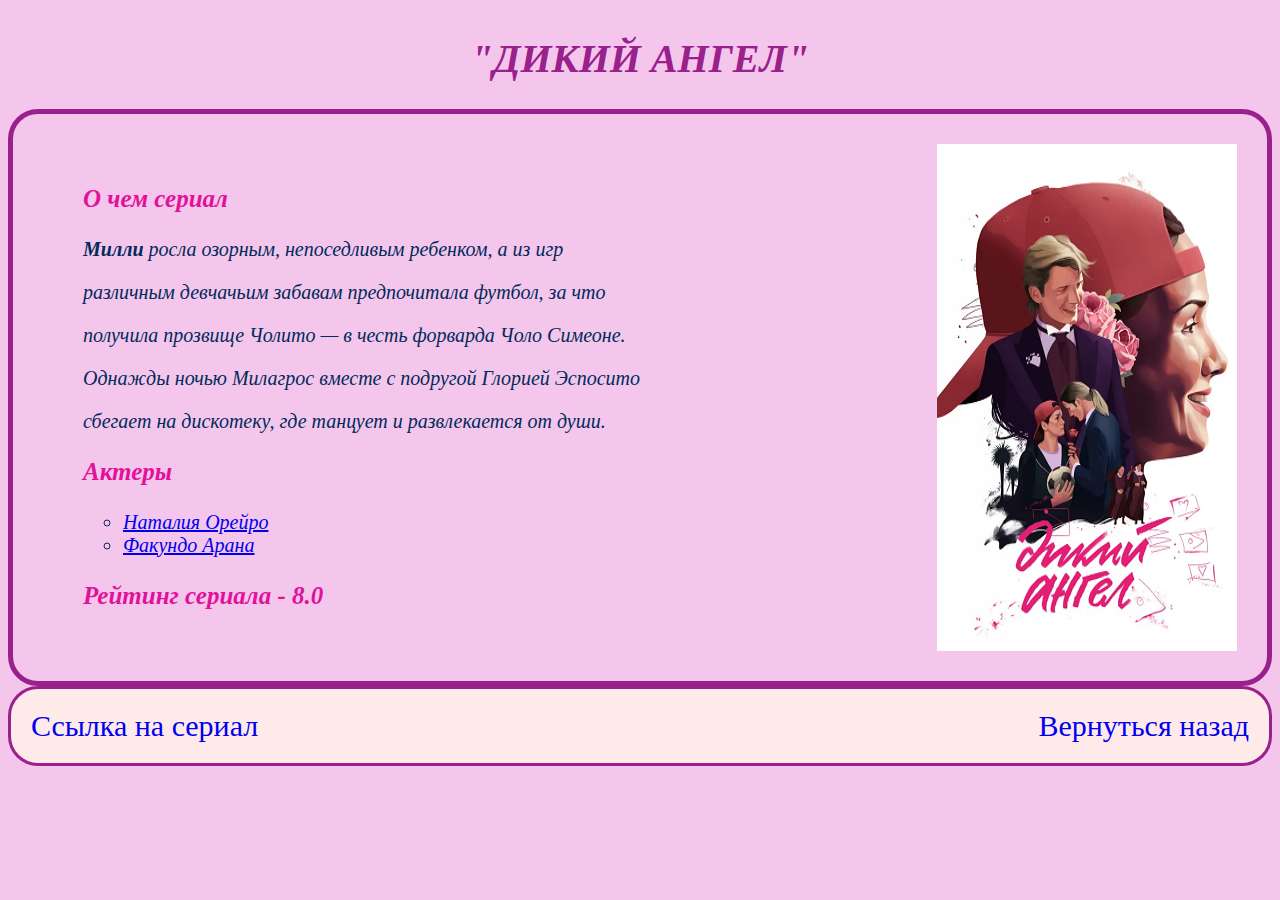
==== Wild angel.html @ fcc08603 "initial commit" ====
<!DOCTYPE html>
<html lang="ru">
   <head>
      <meta charset="UTF-8">
      <meta http-equiv="X-UA-Compatible" content="IE=edge">
      <meta name="viewport" content="width=device-width, initial-scale=1.0">
      <title>Дикий ангел</title>
      <link rel="stylesheet" href="styles.css">
   </head>
   <body class="bodytwo">
      <div class="headingtwo">
         <h1>"Дикий ангел"</h1>
      </div>
      <div class="parenttwo">
         <img class="imgtwo" src="angel.png" alt="Дикий ангел" width="300">
         <ul class="titletwo">
            <li class="itemtwo">
               <h3 class="pointstwo">О чем сериал</h3>
               <p><b>Милли</b> росла озорным, непоседливым ребенком, а из игр</p>
               <p> различным девчачьим забавам предпочитала футбол, за что</p>
               <p>получила прозвище Чолито — в честь форварда Чоло Симеоне.</p>
               <p>Однажды ночью Милагрос вместе с подругой Глорией Эспосито</p>
               <p>сбегает на дискотеку, где танцует и развлекается от души.</p>
            </li>
            <li class="itemtwo">
               <h3 class="pointstwo">Актеры</h3>
               <ul>
                  <li><a href="https://ru.wikipedia.org/wiki/%D0%9E%D1%80%D0%B5%D0%B9%D1%80%D0%BE,_%D0%9D%D0%B0%D1%82%D0%B0%D0%BB%D0%B8%D1%8F" target="_blank">Наталия Орейро</a></li>
                  <li><a href="https://ru.wikipedia.org/wiki/%D0%90%D1%80%D0%B0%D0%BD%D0%B0,_%D0%A4%D0%B0%D0%BA%D1%83%D0%BD%D0%B4%D0%BE" target="_blank">Факундо Арана</a></li>
               </ul>
            </li>
            <li class="itemtwo">
               <h3 class="pointstwo">Рейтинг сериала - 8.0</h3>
            </li>
         </ul>
      </div>
      <nav class="navtwo">
         <a class="linktwo" href="https://www.kinopoisk.ru/series/77191/" target="_blank">Ссылка на сериал</a>
         <a class="backtwo" href="index.html">Вернуться назад</a>
      </nav>
   </body>
</html>
---- styles.css ----
/* Main page */
.bodymain {
    background-color: #F6F1E9;
}
.bodymain:hover {
    background-color: #FFE6C7;
}
.headingmain {
   display: flex;
   justify-content: center;
   font-size: 20px;
   font-style: italic;
   color: #4F200D;   
}
.headingmain:hover {
    color: #FF8400;
    text-transform: uppercase;
}
.imgmain {
    clip-path: polygon(0% 0%, 75% 0%, 100% 50%, 75% 100%, 0% 100%);
}
.imgmain:hover {
    border-radius: 50%;
}
.parentmain {
    display: flex;
    justify-content: space-evenly;
    align-items: center;
    border: 10px solid #4F200D;
    padding: 50px;
}
.itemmain {
   font-size: 30px; 
   color: #4F200D;
   text-decoration: none;
}
.itemmain:hover {
    background-color: #FF8400;
    text-transform: uppercase;   
}
@media all and (max-width: 800px) {
    .bodymain {
        background-color: #FFE6C7;
    }
    .imgmain {
        width: 500px; 
    }
    .headingmain {
        display: flex;
        justify-content: center;
        font-size: 25px;
    }
    .parentmain {
        display: flex;
        flex-direction: column;
        justify-content: space-evenly;
        border: 7px solid #4F200D;
    }
    .itemmain {
        font-size: 40px;
    }
}
@media all and (max-width: 500px) {
    .imgmain {
        width: 300px; 
    }
    .headingmain {
        display: flex;
        justify-content: center;
        font-size: 15px;
    }
    .itemmain {
        font-size: 22px;
    }
}

/* Series Zona komforta*/
.bodyone {
    background-color: #E4DCCF;
}
.headingone {
    display: flex;
    justify-content: center;
    font-size: 20px;
    font-style: italic;
    color: #EA5455;
    text-transform: uppercase;  
}
.headingone:hover {
    color: #002B5B;
}
.pointsone {
    color: #E21818;
    font-size: 25px;
}
.parentone {
   display: flex; 
   justify-content: space-between;
   border: 5px solid #002B5B;
   border-radius: 30px;
   padding: 30px;
   flex-direction: row-reverse;
}
.titleone {
    list-style: none; 
}
.itemone {
font-size: 20px;
color: #002B5B;
font-style: oblique; 
}
.navone {
    display: flex;
    justify-content: flex-end;
    background-color: #EA5455;
    padding: 20px;
    border: 3px solid #002B5B;
    border-radius: 30px;
    
}
.navone:hover {
    background-color: pink;
}
.linkone {
    text-decoration: none;
    font-size: 30px; 
    margin-right: auto;
}
.linkone:hover {
    color: purple;
    text-transform: uppercase;   
}
.backone {
    text-decoration: none;
    font-size: 30px;
}
.backone:hover {
    color: darkseagreen;  
    text-transform: uppercase; 
}
@media all and (max-width: 500px) {
    .imgone {
        width: 200px; 
    }
    .headingone {
        display: flex;
        justify-content: center;
        font-size: 10px;
    }
    .parentone {
        display: flex;
        flex-direction: column;
        align-items: center;
        padding: 10px;  
    } 
    .navone {
        padding: 10px;   
    } 
    .linkone {
        font-size: 20px;
    }
    .backone {
        font-size: 20px;
    }
}
/* Series Wild angel*/
.bodytwo {
    background-color: #F5C6EC;
}
.headingtwo {
    display: flex;
    justify-content: center;
    font-size: 20px;
    font-style: italic;
    color: #9A208C;
    text-transform: uppercase;  
}
.headingtwo:hover {
    color: #E11299;
}
.pointstwo {
    color: #E11299;
    font-size: 25px;
}
.parenttwo {
   display: flex; 
   justify-content: space-between;
   border: 5px solid #9A208C;
   border-radius: 30px;
   padding: 30px;
   flex-direction: row-reverse;
}
.titletwo {
    list-style: none; 
}
.itemtwo {
font-size: 20px;
color: #002B5B;
font-style: oblique; 
}
.navtwo {
    display: flex;
    justify-content: flex-end;
    background-color: #FFEAEA;
    padding: 20px;
    border: 3px solid #9A208C;
    border-radius: 30px;
    
}
.navtwo:hover {
    background-color: #E11299;
}
.linktwo {
    text-decoration: none;
    font-size: 30px; 
    margin-right: auto;
}
.linktwo:hover {
    color: #9A208C;
    text-transform: uppercase;   
}
.backtwo {
    text-decoration: none;
    font-size: 30px;
}
.backtwo:hover {
    color: #FFEAEA;  
    text-transform: uppercase; 
}
@media all and (max-width: 500px) {
    .imgtwo {
        width: 200px; 
    }
    .headingtwo {
        display: flex;
        justify-content: center;
        font-size: 10px;
    }
    .parenttwo {
        display: flex;
        flex-direction: column;
        align-items: center;
        padding: 10px;  
    } 
    .navtwo {
        padding: 10px;   
    } 
    .linktwo {
        font-size: 20px;
    }
    .backtwo {
        font-size: 20px;
    }
}
/* Series Lost*/
.bodythree {
    background-color: #A5D7E8;
}
.headingthree {
    display: flex;
    justify-content: center;
    font-size: 20px;
    font-style: italic;
    color: #000000;
    text-transform: uppercase;  
}
.headingthree:hover {
    color: #19A7CE;
}
.pointsthree {
    color: #000000;
    font-size: 25px;
}
.parentthree {
   display: flex; 
   justify-content: space-between;
   border: 5px solid #146C94;
   border-radius: 30px;
   padding: 30px;
   flex-direction: row-reverse;
}
.titlethree {
    list-style: none; 
}
.itemthree {
font-size: 20px;
color: #146C94;
font-style: oblique; 
}
.navthree {
    display: flex;
    justify-content: flex-end;
    background-color: #19A7CE;
    padding: 20px;
    border: 3px solid #146C94;
    border-radius: 30px;
    
}
.navthree:hover {
    background-color: #F6F1F1;
}
.linkthree {
    text-decoration: none;
    font-size: 30px; 
    margin-right: auto;
}
.linkthree:hover {
    color: #000000;
    text-transform: uppercase;   
}
.backthree {
    text-decoration: none;
    font-size: 30px;
}
.backthree:hover {
    color: #000000;  
    text-transform: uppercase; 
}
@media all and (max-width: 500px) {
    .imgthree {
        width: 200px; 
    }
    .headingthree {
        display: flex;
        justify-content: center;
        font-size: 10px;
    }
    .parentthree {
        display: flex;
        flex-direction: column;
        align-items: center;
        padding: 10px;  
    } 
    .navthree {
        padding: 10px;   
    } 
    .linkthree {
        font-size: 20px;
    }
    .backthree {
        font-size: 20px;
    }
}
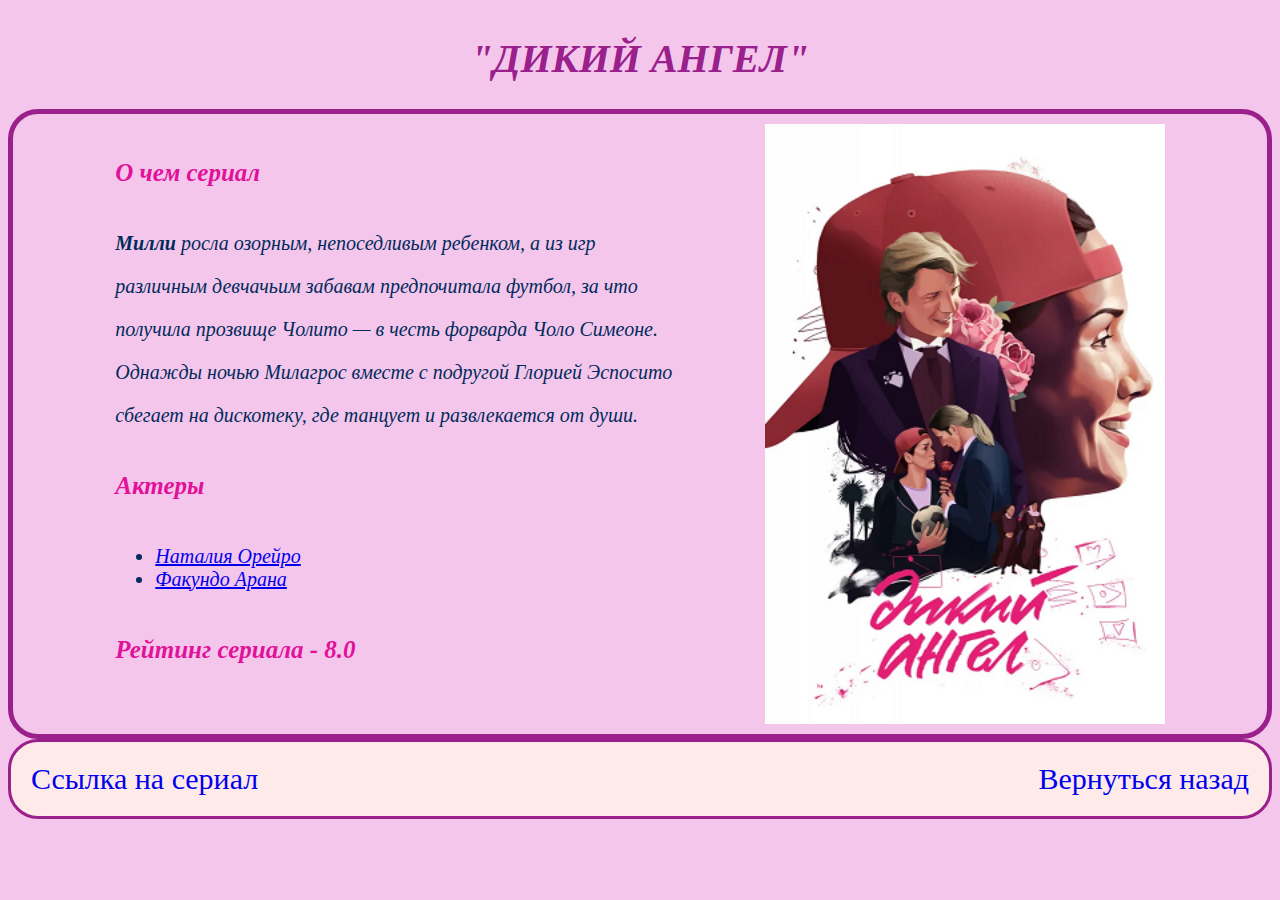
==== commit 1aee94d4: "<li> list element cannot include independent elements: heading, list" ====
--- a/Wild angel.html
+++ b/Wild angel.html
@@ -12,27 +12,23 @@
          <h1>"Дикий ангел"</h1>
       </div>
       <div class="parenttwo">
-         <img class="imgtwo" src="angel.png" alt="Дикий ангел" width="300">
-         <ul class="titletwo">
-            <li class="itemtwo">
-               <h3 class="pointstwo">О чем сериал</h3>
-               <p><b>Милли</b> росла озорным, непоседливым ребенком, а из игр</p>
-               <p> различным девчачьим забавам предпочитала футбол, за что</p>
-               <p>получила прозвище Чолито — в честь форварда Чоло Симеоне.</p>
-               <p>Однажды ночью Милагрос вместе с подругой Глорией Эспосито</p>
-               <p>сбегает на дискотеку, где танцует и развлекается от души.</p>
-            </li>
-            <li class="itemtwo">
-               <h3 class="pointstwo">Актеры</h3>
-               <ul>
-                  <li><a href="https://ru.wikipedia.org/wiki/%D0%9E%D1%80%D0%B5%D0%B9%D1%80%D0%BE,_%D0%9D%D0%B0%D1%82%D0%B0%D0%BB%D0%B8%D1%8F" target="_blank">Наталия Орейро</a></li>
-                  <li><a href="https://ru.wikipedia.org/wiki/%D0%90%D1%80%D0%B0%D0%BD%D0%B0,_%D0%A4%D0%B0%D0%BA%D1%83%D0%BD%D0%B4%D0%BE" target="_blank">Факундо Арана</a></li>
-               </ul>
-            </li>
-            <li class="itemtwo">
-               <h3 class="pointstwo">Рейтинг сериала - 8.0</h3>
-            </li>
-         </ul>
+         <div class="itemtwo">
+            <h3 class="pointstwo">О чем сериал</h3>
+            <div>
+            <p><b>Милли</b> росла озорным, непоседливым ребенком, а из игр</p>
+            <p> различным девчачьим забавам предпочитала футбол, за что</p>
+            <p>получила прозвище Чолито — в честь форварда Чоло Симеоне.</p>
+            <p>Однажды ночью Милагрос вместе с подругой Глорией Эспосито</p>
+            <p>сбегает на дискотеку, где танцует и развлекается от души.</p>
+            </div>
+            <h3 class="pointstwo">Актеры</h3>
+            <ul>
+               <li><a href="https://ru.wikipedia.org/wiki/%D0%9E%D1%80%D0%B5%D0%B9%D1%80%D0%BE,_%D0%9D%D0%B0%D1%82%D0%B0%D0%BB%D0%B8%D1%8F" target="_blank">Наталия Орейро</a></li>
+               <li><a href="https://ru.wikipedia.org/wiki/%D0%90%D1%80%D0%B0%D0%BD%D0%B0,_%D0%A4%D0%B0%D0%BA%D1%83%D0%BD%D0%B4%D0%BE" target="_blank">Факундо Арана</a></li>
+            </ul>
+            <h3 class="pointstwo">Рейтинг сериала - 8.0</h3>
+         </div>
+         <img class="imgtwo" src="angel.png" alt="Дикий ангел" width="400">
       </div>
       <nav class="navtwo">
          <a class="linktwo" href="https://www.kinopoisk.ru/series/77191/" target="_blank">Ссылка на сериал</a>
--- a/styles.css
+++ b/styles.css
@@ -65,8 +65,6 @@
         width: 300px; 
     }
     .headingmain {
-        display: flex;
-        justify-content: center;
         font-size: 15px;
     }
     .itemmain {
@@ -76,7 +74,7 @@
 
 /* Series Zona komforta*/
 .bodyone {
-    background-color: #E4DCCF;
+    background-color: #E4DCCF;  
 }
 .headingone {
     display: flex;
@@ -95,19 +93,18 @@
 }
 .parentone {
    display: flex; 
-   justify-content: space-between;
+   justify-content: space-evenly;
    border: 5px solid #002B5B;
    border-radius: 30px;
-   padding: 30px;
-   flex-direction: row-reverse;
-}
-.titleone {
-    list-style: none; 
+   padding: 10px;  
 }
 .itemone {
-font-size: 20px;
-color: #002B5B;
-font-style: oblique; 
+    display: flex;
+    flex-direction: column;
+    font-size: 20px;
+    color: #002B5B;
+    font-style: oblique; 
+    margin-top: 10px;
 }
 .navone {
     display: flex;
@@ -116,7 +113,7 @@
     padding: 20px;
     border: 3px solid #002B5B;
     border-radius: 30px;
-    
+
 }
 .navone:hover {
     background-color: pink;
@@ -138,6 +135,12 @@
     color: darkseagreen;  
     text-transform: uppercase; 
 }
+@media all and (max-width: 800px) {
+    .parentone {
+    display: flex;
+    flex-wrap: wrap-reverse;
+ }
+}
 @media all and (max-width: 500px) {
     .imgone {
         width: 200px; 
@@ -147,12 +150,12 @@
         justify-content: center;
         font-size: 10px;
     }
-    .parentone {
-        display: flex;
-        flex-direction: column;
-        align-items: center;
-        padding: 10px;  
-    } 
+    .pointsone {
+        font-size: 15px;   
+    }
+    .itemone {
+        font-size: 15px;  
+    }
     .navone {
         padding: 10px;   
     } 
@@ -165,7 +168,7 @@
 }
 /* Series Wild angel*/
 .bodytwo {
-    background-color: #F5C6EC;
+    background-color: #F5C6EC;  
 }
 .headingtwo {
     display: flex;
@@ -184,19 +187,18 @@
 }
 .parenttwo {
    display: flex; 
-   justify-content: space-between;
+   justify-content: space-evenly;
    border: 5px solid #9A208C;
    border-radius: 30px;
-   padding: 30px;
-   flex-direction: row-reverse;
-}
-.titletwo {
-    list-style: none; 
+   padding: 10px;  
 }
 .itemtwo {
-font-size: 20px;
-color: #002B5B;
-font-style: oblique; 
+    display: flex;
+    flex-direction: column;
+    font-size: 20px;
+    color: #002B5B;
+    font-style: oblique; 
+    margin-top: 10px;
 }
 .navtwo {
     display: flex;
@@ -227,6 +229,12 @@
     color: #FFEAEA;  
     text-transform: uppercase; 
 }
+@media all and (max-width: 800px) {
+    .parenttwo {
+    display: flex;
+    flex-wrap: wrap-reverse;
+ }
+}
 @media all and (max-width: 500px) {
     .imgtwo {
         width: 200px; 
@@ -236,12 +244,12 @@
         justify-content: center;
         font-size: 10px;
     }
-    .parenttwo {
-        display: flex;
-        flex-direction: column;
-        align-items: center;
-        padding: 10px;  
-    } 
+    .pointstwo {
+        font-size: 15px;   
+    }
+    .itemtwo {
+        font-size: 15px;  
+    }
     .navtwo {
         padding: 10px;   
     } 
@@ -252,6 +260,7 @@
         font-size: 20px;
     }
 }
+
 /* Series Lost*/
 .bodythree {
     background-color: #A5D7E8;
@@ -273,19 +282,18 @@
 }
 .parentthree {
    display: flex; 
-   justify-content: space-between;
+   justify-content: space-evenly;
    border: 5px solid #146C94;
    border-radius: 30px;
-   padding: 30px;
-   flex-direction: row-reverse;
-}
-.titlethree {
-    list-style: none; 
+   padding: 10px;
 }
 .itemthree {
-font-size: 20px;
-color: #146C94;
-font-style: oblique; 
+    display: flex;
+    flex-direction: column;
+    font-size: 20px;
+    color: #146C94;
+    font-style: oblique;
+    margin-top: 10px; 
 }
 .navthree {
     display: flex;
@@ -316,6 +324,12 @@
     color: #000000;  
     text-transform: uppercase; 
 }
+@media all and (max-width: 800px) {
+    .parentthree {
+    display: flex;
+    flex-wrap: wrap-reverse;
+ }
+}
 @media all and (max-width: 500px) {
     .imgthree {
         width: 200px; 
@@ -325,12 +339,12 @@
         justify-content: center;
         font-size: 10px;
     }
-    .parentthree {
-        display: flex;
-        flex-direction: column;
-        align-items: center;
-        padding: 10px;  
-    } 
+    .pointsthree {
+        font-size: 15px;   
+    }
+    .itemthree {
+        font-size: 15px;  
+    }
     .navthree {
         padding: 10px;   
     } 
